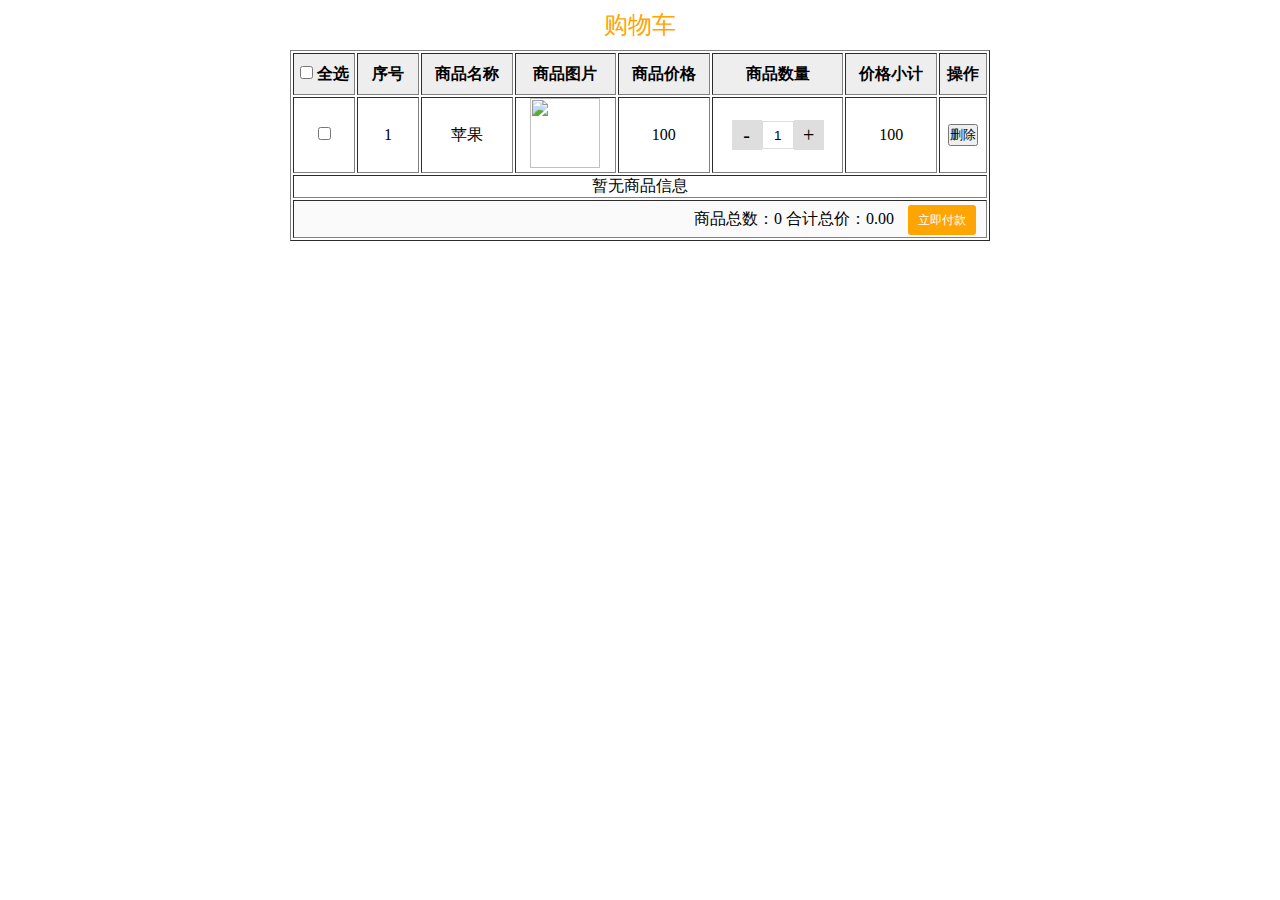
==== 04-购物车案例/需求/cartBaseCode/index.html @ b0f6584b "Add files via upload" ====
<!DOCTYPE html>
<html lang="en">

<head>
  <meta charset="UTF-8">
  <meta http-equiv="X-UA-Compatible" content="IE=edge">
  <meta name="viewport" content="width=device-width, initial-scale=1.0">
  <title>购物车案例</title>
  <link rel="stylesheet" href="./css/index.css">
  <script src="../../../jquery.min.js"></script>
  <script src="./js/index.js"></script>
</head>

<body>
  <div class="title">购物车</div>
  <table class="table" width="700" border="1">
    <thead>
      <tr>
        <th width="60">
          <label for="">
            <input type="checkbox">
            全选
          </label>
        </th>
        <th width="60">序号</th>
        <th>商品名称</th>
        <th>商品图片</th>
        <th>商品价格</th>
        <th>商品数量</th>
        <th>价格小计</th>
        <th>操作</th>
      </tr>
    </thead>
    <tbody>
      <tr align="center">
        <td>
          <input class="check" type="checkbox">
        </td>
        <td>1</td>
        <td>苹果</td>
        <td class="img">
          <img src="" style="width:70px;height:70px;" alt="">
        </td>
        <td class="price">100</td>
        <td class="num">
          <span class="reduce">-</span>
          <input value="1" type="text">
          <span class="add">+</span>
        </td>
        <td class="account">100</td>
        <td>
          <button class="del">删除</button>
        </td>
      </tr>
      <tr>
        <td colspan="8" align="center">暂无商品信息</td>
      </tr>
    </tbody>
    <tfoot>
      <tr>
        <td colspan="8" align="right">
          <span class="totalNum">商品总数：<i>0</i></span>
          <span class="totalPrice">合计总价：<i>0.00</i></span>
          <span class="buy">立即付款</span>
        </td>
      </tr>
    </tfoot>
  </table>
  <script>

  </script>
</body>

</html>
---- 04-购物车案例/需求/cartBaseCode/css/index.css ----
*{
  margin: 0;
  padding: 0;
  list-style: none;
}
.title {
  text-align: center;
  line-height: 50px;
  font-size: 24px;
  color: orange;
}
.table{
  margin: 0 auto;
}
.table thead{
  background-color: #eee;
}
.table tfoot{
  background-color: #fafafa;
}
.num {
  font-size: 0;
}
.num span{
  width: 30px;
  height: 30px;
  display: inline-block;
  line-height: 30px;
  background-color: #dedede;
  font-size: 20px;
  vertical-align: middle;
  cursor: pointer;
}
.num input{
  width: 30px;
  height: 26px;
  outline: none;
  vertical-align: middle;
  text-align: center;
  border: 1px solid #dedede;
}
thead{
  line-height: 40px;
}
tfoot span{
  line-height: 36px;
}
tfoot span i{
  font-style: normal;
}
tfoot .buy{
  font-size: 12px;
  height: 30px;
  line-height: 30px;
  background-color: orange;
  color: #fff;
  display: inline-block;
  margin:0 10px;
  padding: 0 10px;
  border-radius: 3px;
  cursor: pointer;
}
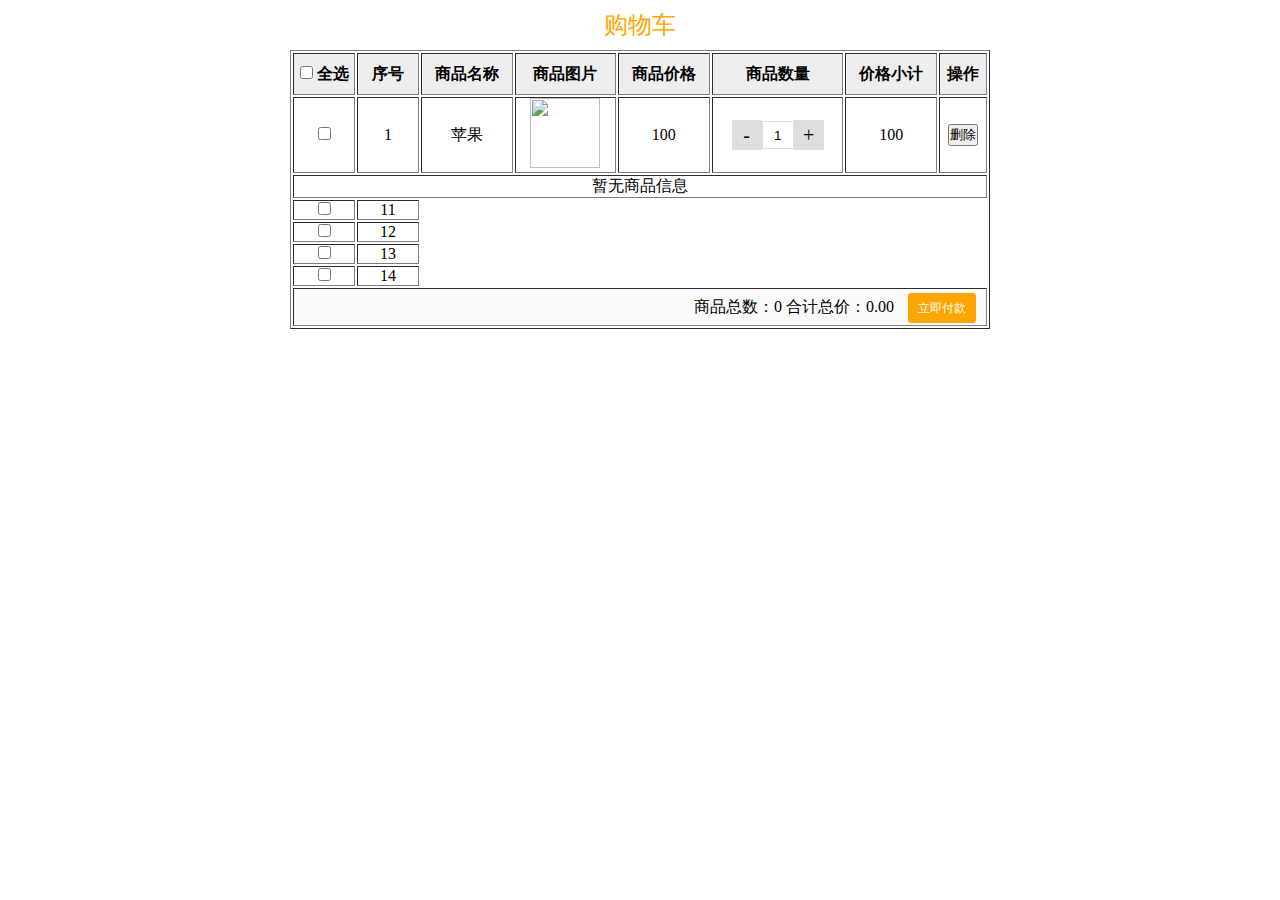
==== commit ebfc5e8f: "update:动态生成dom并赋值init" ====
--- a/04-购物车案例/需求/cartBaseCode/index.html
+++ b/04-购物车案例/需求/cartBaseCode/index.html
@@ -7,7 +7,7 @@
   <meta name="viewport" content="width=device-width, initial-scale=1.0">
   <title>购物车案例</title>
   <link rel="stylesheet" href="./css/index.css">
-  <script src="../../../jquery.min.js"></script>
+  <script src="https://cdnjs.cloudflare.com/ajax/libs/jquery/3.6.0/jquery.min.js"></script>
   <script src="./js/index.js"></script>
 </head>
 
